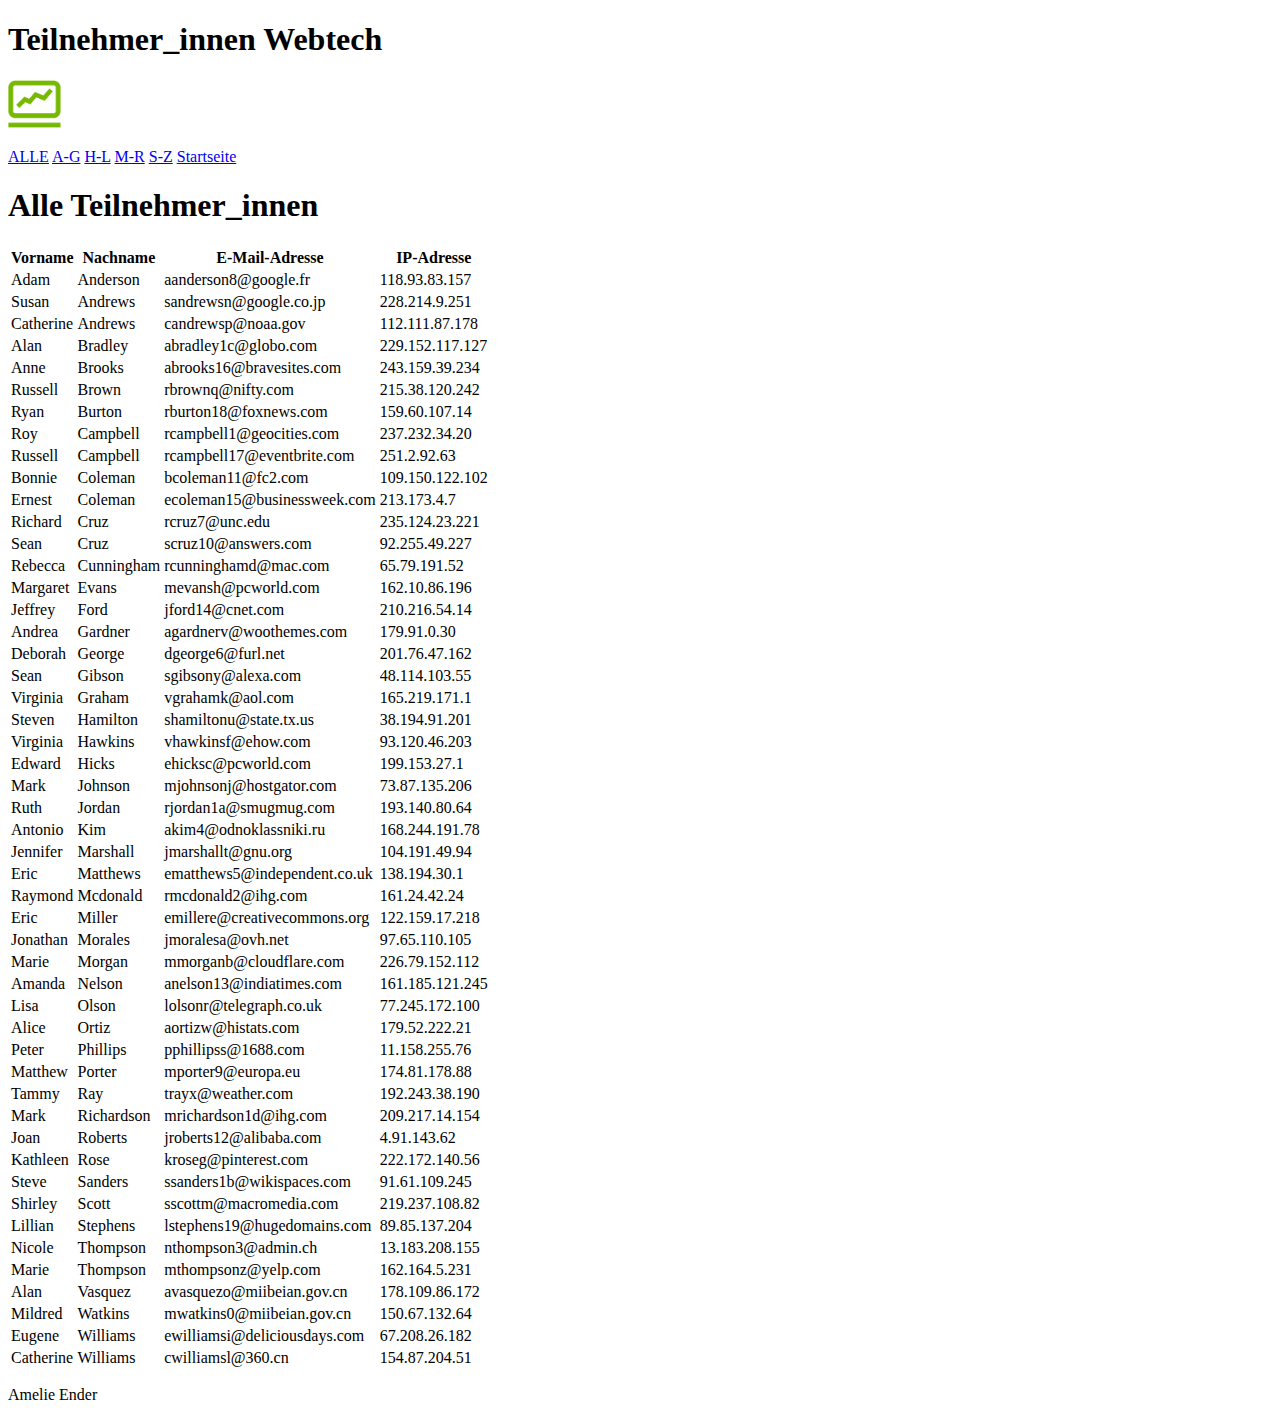
==== aufgabe2/aufgabe2.html @ 501036be "Aufgabe 1 fertig" ====
<!DOCTYPE html>
<html lang="en">
<head>
    <meta charset="UTF-8">
    <title>Aufgabe1</title>
</head>
<body>
    <header>
        <h1>Teilnehmer_innen Webtech</h1>
    </header>
    <nav>
        <img src="../images/fiw.jpg" style="width:53px; height:48px">
        <p>
            <a href="./aufgabe1.html">ALLE</a>
            <a href="./NN/ag.html">A-G</a>
            <a href="./NN/hl.html">H-L</a>
            <a href="./NN/mr.html">M-R</a>
            <a href="./NN/sz.html">S-Z</a>
            <a href="./aufgabe1.html">Startseite</a>
        </p>
    </nav>
    <section>
        <h1>Alle Teilnehmer_innen</h1>
        <table>
        <tr>
            <th>Vorname</th>
            <th>Nachname</th>
            <th>E-Mail-Adresse</th>
            <th>IP-Adresse</th>
        </tr>
        <tr>
            <td>Adam</td>
            <td>Anderson</td>
            <td>aanderson8@google.fr</td>
            <td>118.93.83.157</td>
        </tr>
        <tr>
            <td>Susan</td>
            <td>Andrews</td>
            <td>sandrewsn@google.co.jp</td>
            <td>228.214.9.251</td>
        </tr>
        <tr>
            <td>Catherine</td>
            <td>Andrews</td>
            <td>candrewsp@noaa.gov</td>
            <td>112.111.87.178</td>
        </tr>
        <tr>
            <td>Alan</td>
            <td>Bradley</td>
            <td>abradley1c@globo.com</td>
            <td>229.152.117.127</td>
        </tr>
        <tr>
            <td>Anne</td>
            <td>Brooks</td>
            <td>abrooks16@bravesites.com</td>
            <td>243.159.39.234</td>
        </tr>
        <tr>
            <td>Russell</td>
            <td>Brown</td>
            <td>rbrownq@nifty.com</td>
            <td>215.38.120.242</td>
        </tr>
        <tr>
            <td>Ryan</td>
            <td>Burton</td>
            <td>rburton18@foxnews.com</td>
            <td>159.60.107.14</td>
        </tr>
        <tr>
            <td>Roy</td>
            <td>Campbell</td>
            <td>rcampbell1@geocities.com</td>
            <td>237.232.34.20</td>
        </tr>
        <tr>
            <td>Russell</td>
            <td>Campbell</td>
            <td>rcampbell17@eventbrite.com</td>
            <td>251.2.92.63</td>
        </tr>
        <tr>
            <td>Bonnie</td>
            <td>Coleman</td>
            <td>bcoleman11@fc2.com</td>
            <td>109.150.122.102</td>
        </tr>
        <tr>
            <td>Ernest</td>
            <td>Coleman</td>
            <td>ecoleman15@businessweek.com</td>
            <td>213.173.4.7</td>
        </tr>
        <tr>
            <td>Richard</td>
            <td>Cruz</td>
            <td>rcruz7@unc.edu</td>
            <td>235.124.23.221</td>
        </tr>
        <tr>
            <td>Sean</td>
            <td>Cruz</td>
            <td>scruz10@answers.com</td>
            <td>92.255.49.227</td>
        </tr>
        <tr>
            <td>Rebecca</td>
            <td>Cunningham</td>
            <td>rcunninghamd@mac.com</td>
            <td>65.79.191.52</td>
        </tr>
        <tr>
            <td>Margaret</td>
            <td>Evans</td>
            <td>mevansh@pcworld.com</td>
            <td>162.10.86.196</td>
        </tr>
        <tr>
            <td>Jeffrey</td>
            <td>Ford</td>
            <td>jford14@cnet.com</td>
            <td>210.216.54.14</td>
        </tr>
        <tr>
            <td>Andrea</td>
            <td>Gardner</td>
            <td>agardnerv@woothemes.com</td>
            <td>179.91.0.30</td>
        </tr>
        <tr>
            <td>Deborah</td>
            <td>George</td>
            <td>dgeorge6@furl.net</td>
            <td>201.76.47.162</td>
        </tr>
        <tr>
            <td>Sean</td>
            <td>Gibson</td>
            <td>sgibsony@alexa.com</td>
            <td>48.114.103.55</td>
        </tr>
        <tr>
            <td>Virginia</td>
            <td>Graham</td>
            <td>vgrahamk@aol.com</td>
            <td>165.219.171.1</td>
        </tr>
        <tr>
            <td>Steven</td>
            <td>Hamilton</td>
            <td>shamiltonu@state.tx.us</td>
            <td>38.194.91.201</td>
        </tr>
        <tr>
            <td>Virginia</td>
            <td>Hawkins</td>
            <td>vhawkinsf@ehow.com</td>
            <td>93.120.46.203</td>
        </tr>
        <tr>
            <td>Edward</td>
            <td>Hicks</td>
            <td>ehicksc@pcworld.com</td>
            <td>199.153.27.1</td>
        </tr>
        <tr>
            <td>Mark</td>
            <td>Johnson</td>
            <td>mjohnsonj@hostgator.com</td>
            <td>73.87.135.206</td>
        </tr>
        <tr>
            <td>Ruth</td>
            <td>Jordan</td>
            <td>rjordan1a@smugmug.com</td>
            <td>193.140.80.64</td>
        </tr>
        <tr>
            <td>Antonio</td>
            <td>Kim</td>
            <td>akim4@odnoklassniki.ru</td>
            <td>168.244.191.78</td>
        </tr>
        <tr>
            <td>Jennifer</td>
            <td>Marshall</td>
            <td>jmarshallt@gnu.org</td>
            <td>104.191.49.94</td>
        </tr>
        <tr>
            <td>Eric</td>
            <td>Matthews</td>
            <td>ematthews5@independent.co.uk</td>
            <td>138.194.30.1</td>
        </tr>
        <tr>
            <td>Raymond</td>
            <td>Mcdonald</td>
            <td>rmcdonald2@ihg.com</td>
            <td>161.24.42.24</td>
        </tr>
        <tr>
            <td>Eric</td>
            <td>Miller</td>
            <td>emillere@creativecommons.org</td>
            <td>122.159.17.218</td>
        </tr>
        <tr>
            <td>Jonathan</td>
            <td>Morales</td>
            <td>jmoralesa@ovh.net</td>
            <td>97.65.110.105</td>
        </tr>
        <tr>
            <td>Marie</td>
            <td>Morgan</td>
            <td>mmorganb@cloudflare.com</td>
            <td>226.79.152.112</td>
        </tr>
        <tr>
            <td>Amanda</td>
            <td>Nelson</td>
            <td>anelson13@indiatimes.com</td>
            <td>161.185.121.245</td>
        </tr>
        <tr>
            <td>Lisa</td>
            <td>Olson</td>
            <td>lolsonr@telegraph.co.uk</td>
            <td>77.245.172.100</td>
        </tr>
        <tr>
            <td>Alice</td>
            <td>Ortiz</td>
            <td>aortizw@histats.com</td>
            <td>179.52.222.21</td>
        </tr>
        <tr>
            <td>Peter</td>
            <td>Phillips</td>
            <td>pphillipss@1688.com</td>
            <td>11.158.255.76</td>
        </tr>
        <tr>
            <td>Matthew</td>
            <td>Porter</td>
            <td>mporter9@europa.eu</td>
            <td>174.81.178.88</td>
        </tr>
        <tr>
            <td>Tammy</td>
            <td>Ray</td>
            <td>trayx@weather.com</td>
            <td>192.243.38.190</td>
        </tr>
        <tr>
            <td>Mark</td>
            <td>Richardson</td>
            <td>mrichardson1d@ihg.com</td>
            <td>209.217.14.154</td>
        </tr>
        <tr>
            <td>Joan</td>
            <td>Roberts</td>
            <td>jroberts12@alibaba.com</td>
            <td>4.91.143.62</td>
        </tr>
        <tr>
            <td>Kathleen</td>
            <td>Rose</td>
            <td>kroseg@pinterest.com</td>
            <td>222.172.140.56</td>
        </tr>
        <tr>
            <td>Steve</td>
            <td>Sanders</td>
            <td>ssanders1b@wikispaces.com</td>
            <td>91.61.109.245</td>
        </tr>
        <tr>
            <td>Shirley</td>
            <td>Scott</td>
            <td>sscottm@macromedia.com</td>
            <td>219.237.108.82</td>
        </tr>
        <tr>
            <td>Lillian</td>
            <td>Stephens</td>
            <td>lstephens19@hugedomains.com</td>
            <td>89.85.137.204</td>
        </tr>
        <tr>
            <td>Nicole</td>
            <td>Thompson</td>
            <td>nthompson3@admin.ch</td>
            <td>13.183.208.155</td>
        </tr>
        <tr>
            <td>Marie</td>
            <td>Thompson</td>
            <td>mthompsonz@yelp.com</td>
            <td>162.164.5.231</td>
        </tr>
        <tr>
            <td>Alan</td>
            <td>Vasquez</td>
            <td>avasquezo@miibeian.gov.cn</td>
            <td>178.109.86.172</td>
        </tr>
        <tr>
            <td>Mildred</td>
            <td>Watkins</td>
            <td>mwatkins0@miibeian.gov.cn</td>
            <td>150.67.132.64</td>
        </tr>
        <tr>
            <td>Eugene</td>
            <td>Williams</td>
            <td>ewilliamsi@deliciousdays.com</td>
            <td>67.208.26.182</td>
        </tr>
        <tr>
            <td>Catherine</td>
            <td>Williams</td>
            <td>cwilliamsl@360.cn</td>
            <td>154.87.204.51</td>
        </tr>
        </table>
    </section>
    <p></p>
    <footer>
        Amelie Ender
    </footer>
</body>
</html>
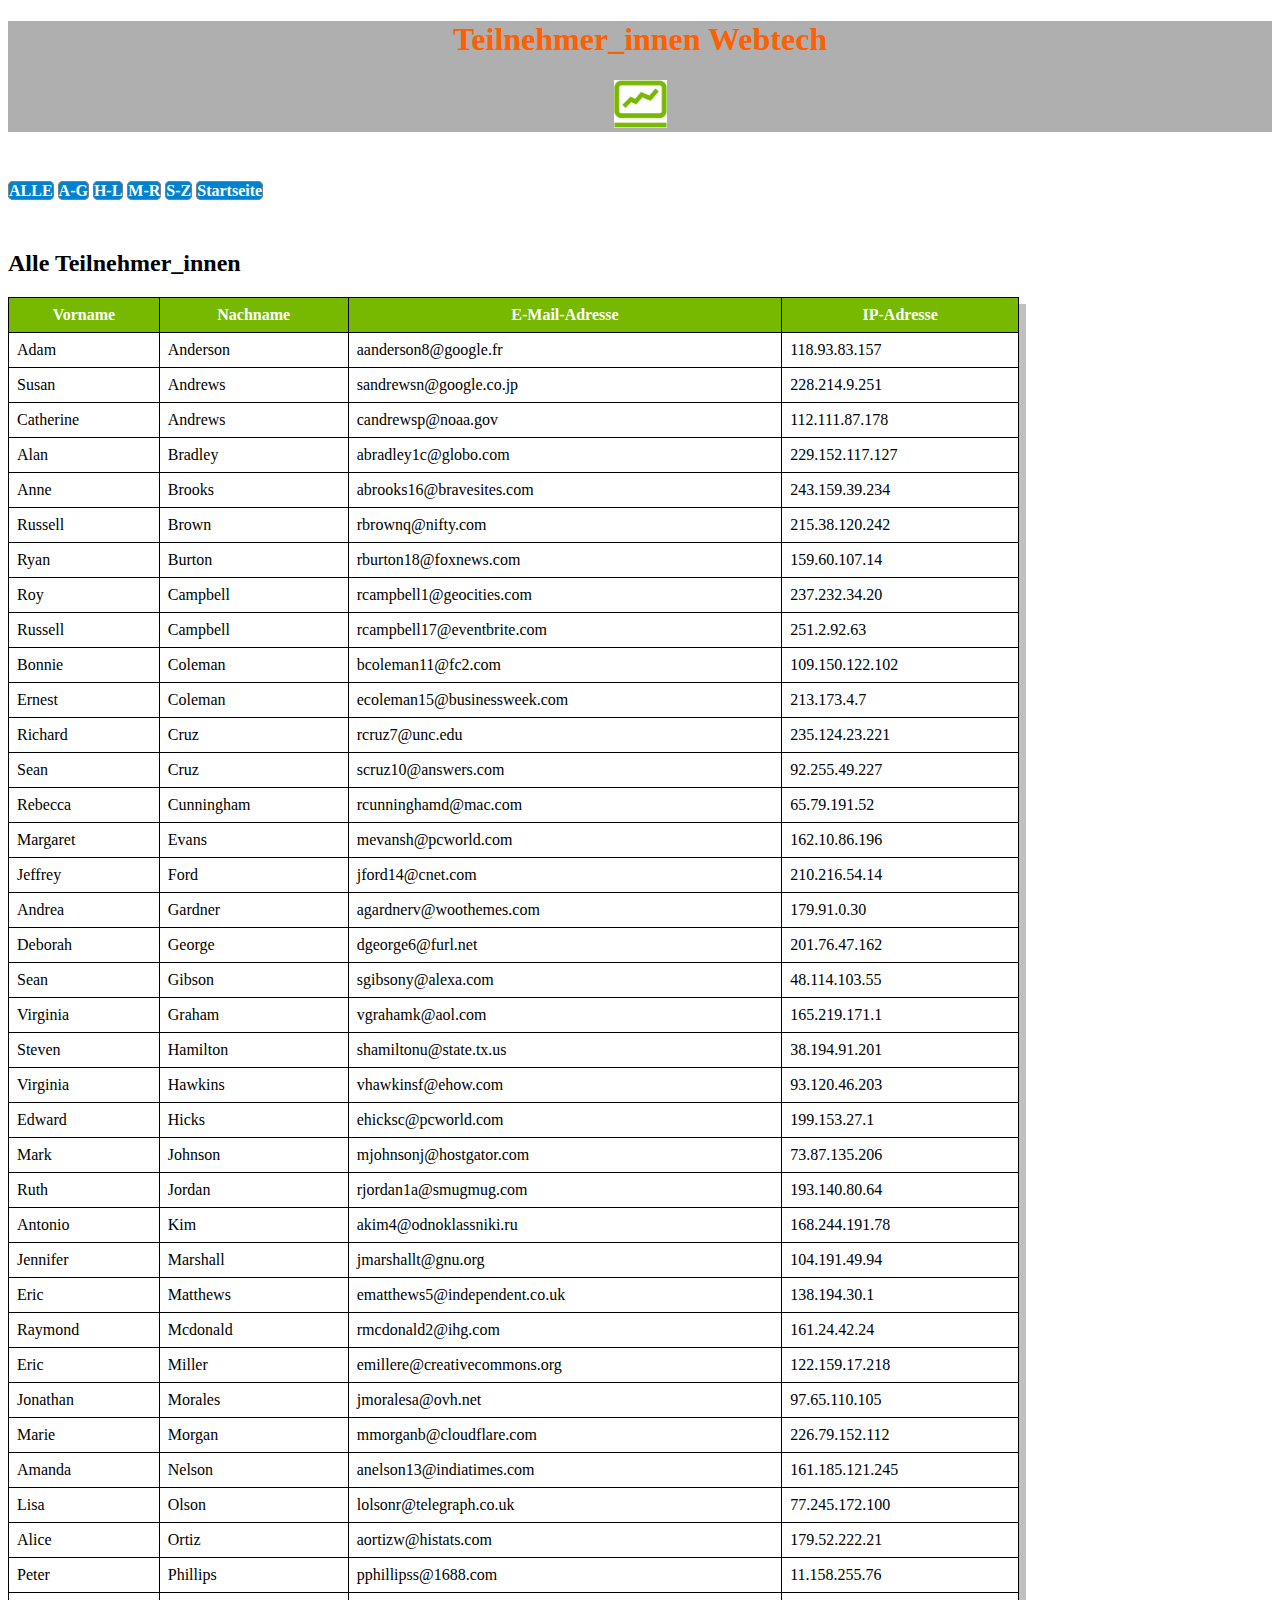
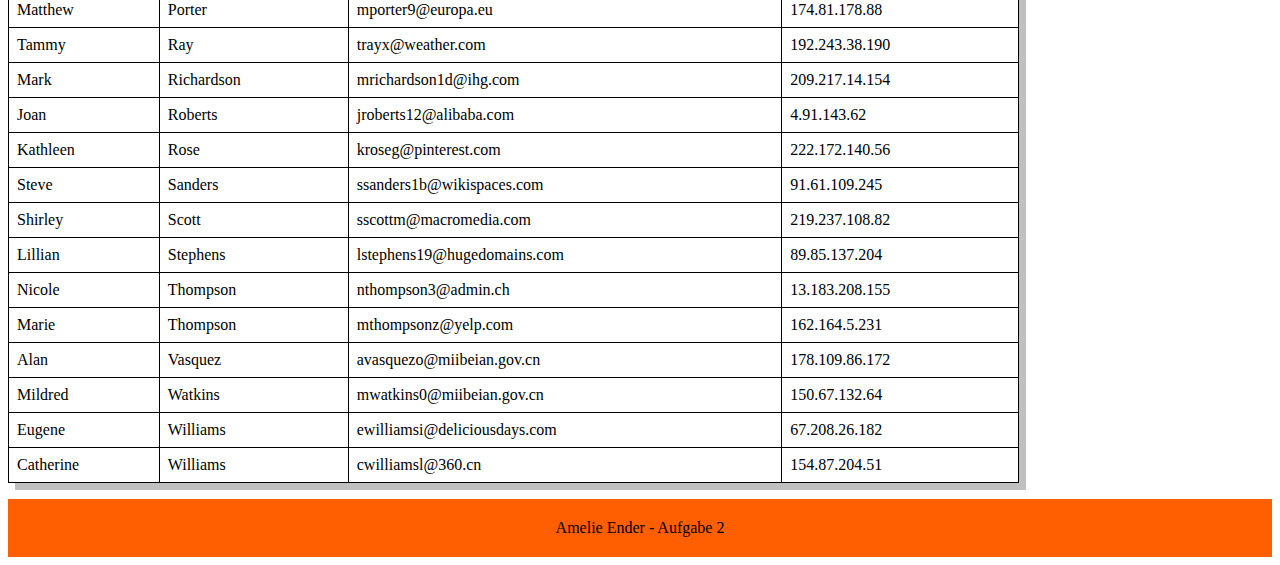
==== commit a91d6053: "Aufgabe 2 fertig" ====
--- a/aufgabe2/aufgabe2.html
+++ b/aufgabe2/aufgabe2.html
@@ -2,25 +2,24 @@
 <html lang="en">
 <head>
     <meta charset="UTF-8">
-    <title>Aufgabe1</title>
+    <title>Aufgabe2</title>
+    <link href="styles/mystyles.css" rel="stylesheet">
 </head>
 <body>
     <header>
         <h1>Teilnehmer_innen Webtech</h1>
+        <img src="../images/fiw.jpg" style="width:53px; height:48px">
     </header>
     <nav>
-        <img src="../images/fiw.jpg" style="width:53px; height:48px">
-        <p>
-            <a href="./aufgabe1.html">ALLE</a>
+            <a href="./aufgabe2.html">ALLE</a>
             <a href="./NN/ag.html">A-G</a>
             <a href="./NN/hl.html">H-L</a>
             <a href="./NN/mr.html">M-R</a>
             <a href="./NN/sz.html">S-Z</a>
-            <a href="./aufgabe1.html">Startseite</a>
-        </p>
+            <a href="./aufgabe2.html">Startseite</a>
     </nav>
     <section>
-        <h1>Alle Teilnehmer_innen</h1>
+        <h2>Alle Teilnehmer_innen</h2>
         <table>
         <tr>
             <th>Vorname</th>
@@ -332,7 +331,7 @@
     </section>
     <p></p>
     <footer>
-        Amelie Ender
+        Amelie Ender - Aufgabe 2
     </footer>
 </body>
 </html>--- a/aufgabe2/styles/mystyles.css
+++ b/aufgabe2/styles/mystyles.css
@@ -0,0 +1,59 @@
+
+body {
+    font-family: Ubuntu;
+}
+
+header{
+    color: #FF5F00;
+    background: #AFAFAF;
+    text-align: center;
+}
+
+section{
+    margin: auto;
+}
+
+table{
+    border-collapse: collapse;
+    box-shadow: 7px 7px silver;
+    width: 80%;
+}
+
+td, th{
+    border: 1px solid black;
+    padding: 0.5rem;
+}
+
+th{
+    background: #76B900;
+    color: white;
+}
+
+nav{
+    margin-bottom: 50px;
+    margin-top: 50px;
+}
+
+nav > a{
+    background: #0082D1;
+    color: white;
+    font-weight: bold;
+    text-decoration: none;
+    border: 1px solid grey;
+    border-radius: 5px;
+}
+
+nav > a:hover{
+    color: #FF5F00;
+    background: #AFAFAF;
+}
+
+footer{
+    background: #FF5F00;
+    color: black;
+    text-align: center;
+    padding: 20px;
+}
+
+
+
